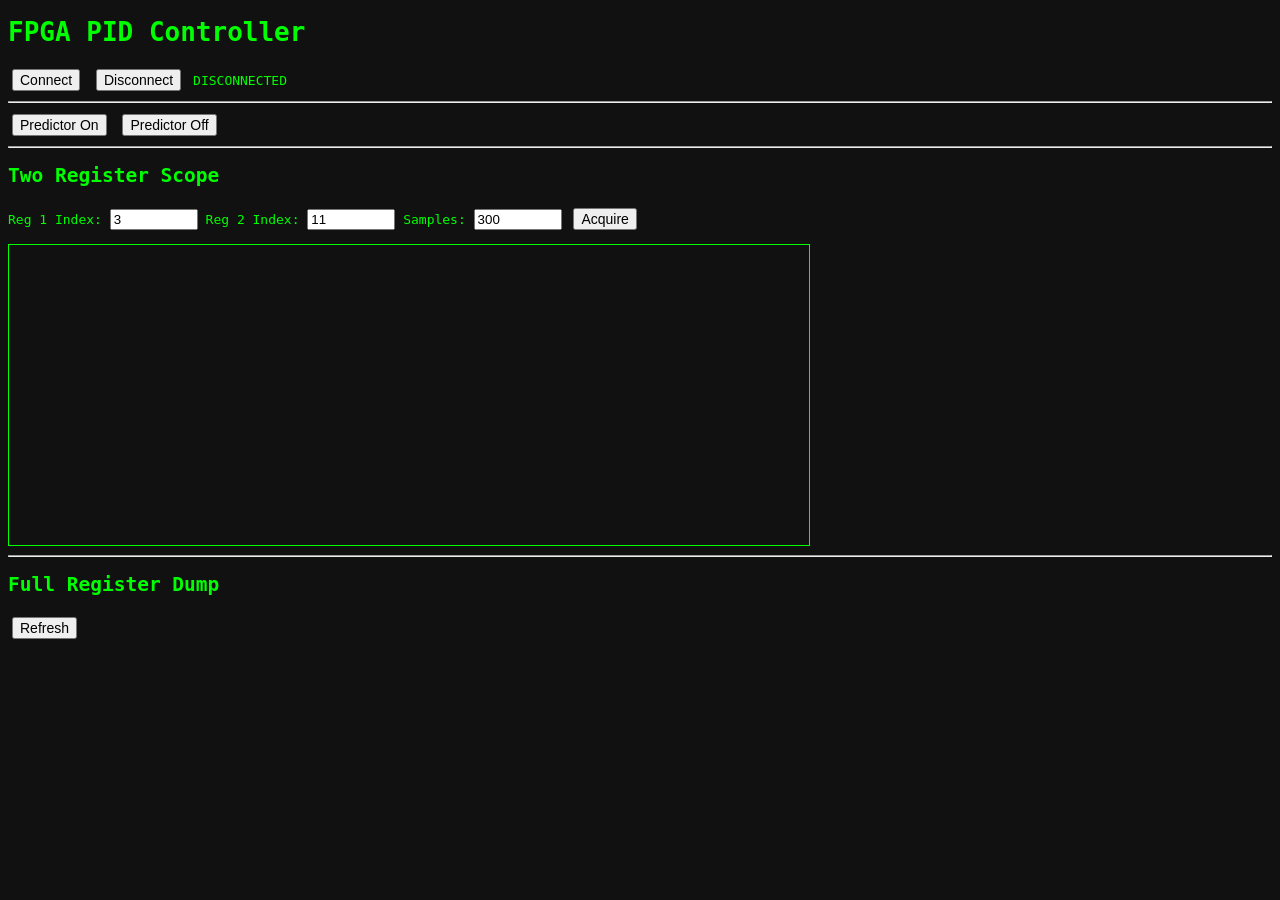
==== index2.html @ 664b2839 "first version of completed app" ====
<!DOCTYPE html>
<html>
<head>
<meta charset="UTF-8">
<title>FPGA PID Controller</title>
<link rel="stylesheet" href="style.css">
</head>
<body>

<h1>FPGA PID Controller</h1>

<section id="connectionPanel">
  <button id="connectBtn">Connect</button>
  <button id="disconnectBtn">Disconnect</button>
  <span id="connectionStatus">DISCONNECTED</span>
</section>

<hr>

<section id="controlPanel">
  <button id="predOnBtn">Predictor On</button>
  <button id="predOffBtn">Predictor Off</button>
</section>

<hr>

<section id="scopePanel">
  <h2>Two Register Scope</h2>
  <div>
  Reg 1 Index:
  <input id="scopeReg1" value="3">
  Reg 2 Index:
  <input id="scopeReg2" value="11">
  Samples:
  <input id="scopeSamples" value="300">
  <button id="scopeBtn">Acquire</button>
  </div>
  <canvas id="scopeCanvas" width="800" height="300"></canvas>
</section>

<hr>

<section id="dumpPanel">
  <h2>Full Register Dump</h2>
  <button id="dumpBtn">Refresh</button>
  <pre id="dumpOutput"></pre>
</section>
<script type="module" src="main.js"></script>

</body>
</html>
---- style.css ----
body {
  font-family: monospace;
  background: #111;
  color: #0f0;
}

button {
  font-size: 14px;
  margin: 4px;
}

input {
  width: 80px;
}

canvas {
  border: 1px solid #0f0;
  margin-top: 10px;
}

pre {
  max-height: 300px;
  overflow-y: auto;
}
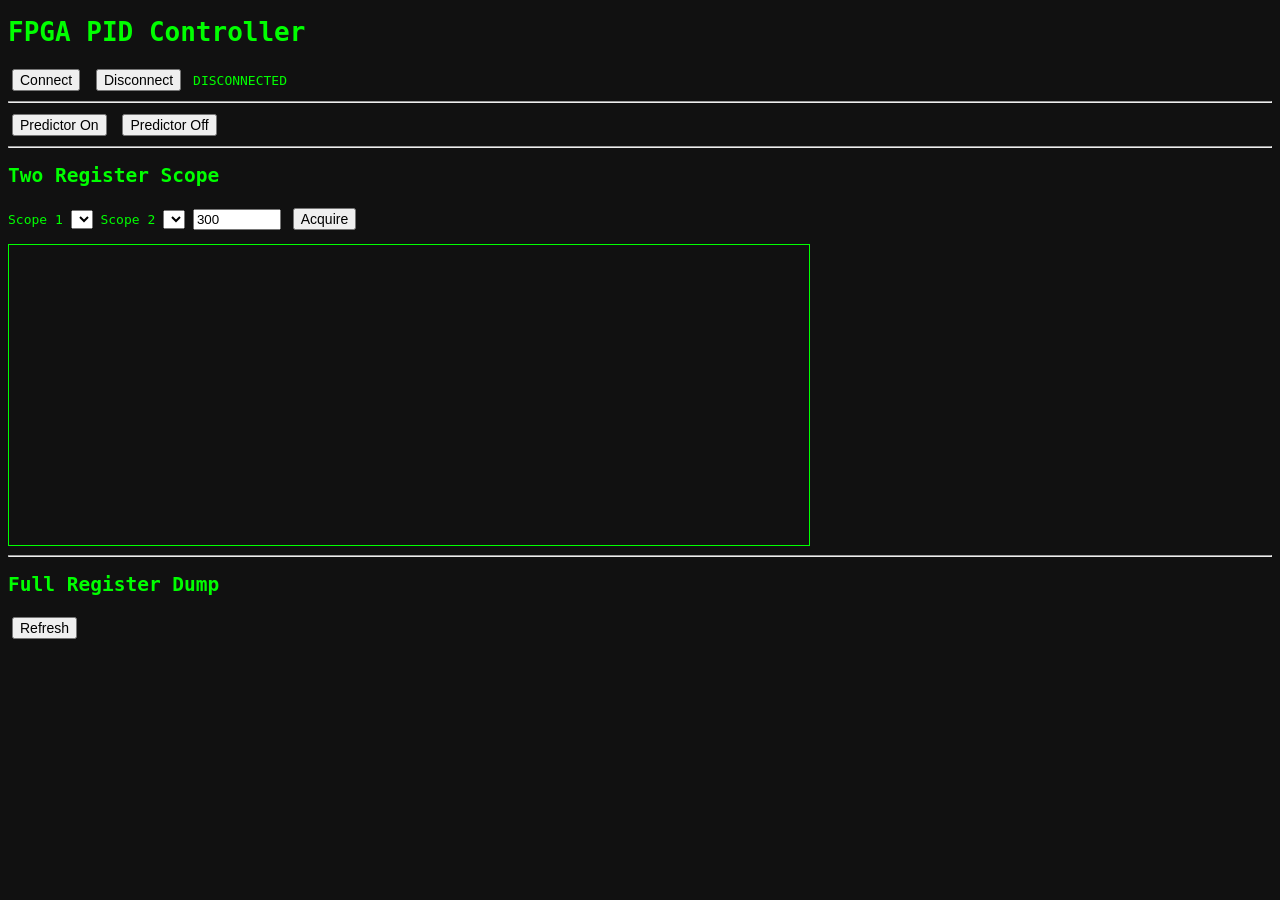
==== commit 5b2c4604: "complete functionality in rough and modern views" ====
--- a/index2.html
+++ b/index2.html
@@ -27,11 +27,11 @@
 <section id="scopePanel">
   <h2>Two Register Scope</h2>
   <div>
-  Reg 1 Index:
-  <input id="scopeReg1" value="3">
-  Reg 2 Index:
-  <input id="scopeReg2" value="11">
-  Samples:
+            <label for="scopeSample1Select">Scope 1</label>
+            <select id="scopeSample1Select" onchange="update()"></select>
+            <label for="scopeSample2Select">Scope 2</label>
+            <select id="scopeSample2Select" onchange="update()"></select>
+
   <input id="scopeSamples" value="300">
   <button id="scopeBtn">Acquire</button>
   </div>
